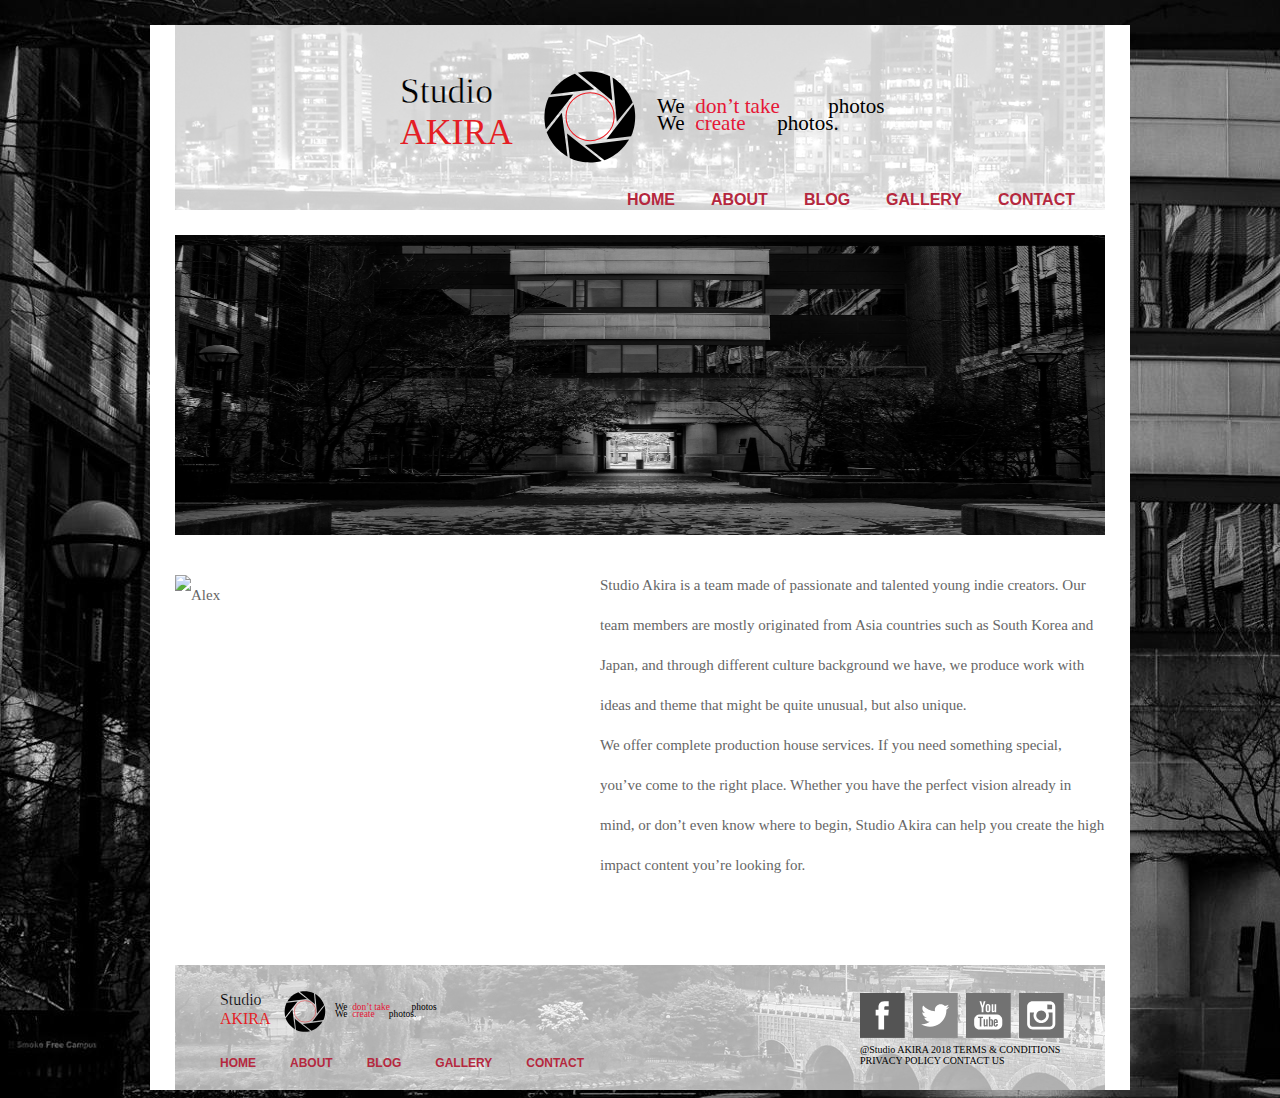
==== index.html @ ded597d3 "Fip upload" ====
<!doctype html>
<html lang="en">
<head>
<meta charset="UTF-8">
<title>Studio AKIRA</title>
<link href="css/main.css" rel="stylesheet">
</head>
<body>
  <main class="container">
    <h1 class="hidden">Studio AKIRA</h1>
    <!--Where logo will be shown and placed -->
    <header class="mainHeader">
      <div class="logoHeader">
        <h2 class="hidden">Logo section</h2>
          <a href="index.html"><img src="images/logo4.svg" alt="Studio AKIRA logo" width="514" height="134" id="logo"></a>
      </div>
      <!--Here is where main nav starts-->
      <nav class="mainNav">
        <h2 class="hidden">Main Navigation</h2>
            <ul>
               <li class="selected"><a href="index.html">HOME</a></li>
               <li><a href="About_page.html">ABOUT</a></li>
               <li><a href="#">BLOG</a></li>
               <li><a href="Gallery_page.html">GALLERY</a></li>
               <li><a href="Contact_page.html">CONTACT</a></li>
            </ul>
      </nav>
    </header>
    
    <!--Where main body part of the page will begin -->
    <section class="hero">
      <h2 class="hidden">Photo slide show section</h2>
      <!--thanks marco for showing how to do this-->
      <div id="heroSlider">
       <div id="heroImages">
        <h3 class="hidden">Photo slide images</h3>
        <img id="si_1" src="images/bw_1.jpg" alt="photo slide" />
        <img id="si_2" src="images/bw_2.jpg" alt="photo slide" />
        <img id="si_3" src="images/photo_6.jpg" alt="photo slide" />
        <img id="si_4" src="images/photo_7.jpg" alt="photo slide" />
        <img id="si_5" src="images/photo13.jpg" alt="photo slide" />
       </div>
     </div>
    </section>
    
    <!--This is where home page info starts, paragraphs about Studio Akira-->
    <section class="Homepagebody">
     <h2 class="hidden">Home page info</h2>
      <section class="Homepage">
        <h3 class="hidden">Paragraphs about Studio Akira</h3>
        <p><img src="images/photo_14.jpg" width="400" height="350" alt="Alex" class="alex">
        Studio Akira is a team made of passionate and talented young indie creators. Our team members are mostly originated from Asia countries such as South Korea and Japan, and through different culture background we have, we produce work with ideas and theme that might be quite unusual, but also unique.<br>We offer complete production house services. If you need something special, you’ve come to the right place. Whether you have the perfect vision already in mind, or don’t even know where to begin, Studio Akira can help you create the high impact content you’re looking for.</p>
      </section>
    </section>
    
    <!--This is the footer section of the page-->
    <section class="mainFooter">
      <footer class="mainFooter">
      <h2 class="hidden">Main Footer</h2>
      <div class="logoNav">
        <div class="logoFooter">
          <a href="index.html"><img src="images/logo4.svg" alt="Studio AKIRA logo" width="230" height="43"></a>
        </div>
        <nav class="footerNav">
          <h3 class="hidden">Footer Navigation</h3>
            <ul>
                 <li><a href="index.html">HOME</a></li>
                  <li><a href="About_page.html">ABOUT</a></li>
                  <li><a href="#">BLOG</a></li>
                  <li><a href="Gallery_page.html">GALLERY</a></li>
                  <li><a href="Contact_page.html">CONTACT</a></li>
              </ul>
        </nav>
      </div>  

      <div class="smiconsection">
        <h3 class="hidden">Social Media icons</h3>
        <ul id="iconNav">
            <li id="facebook">
              <a href="http://www.facebook.com">
                <img src="images/fb.svg" alt="facebook">
              </a>
            </li>
            <li id="twitter">
              <a href="http://www.twitter.com">
                <img src="images/twitter.svg" alt="twitter">
              </a>
            </li>
            <li id="youtube">
              <a href="http://www.youtube.com">
                <img src="images/yt.svg" alt="youtube">
              </a>
           </li>
           <li id="instagram">
              <a href="http://www.instagram.com">
                <img src="images/insta.svg" alt="instagram">
              </a>
           </li>
        </ul>
        <!--terms and con section-->
        <h3 class="hidden"> Terms and conditions</h3>
        <span class="terms" style="font-size: 10px;">@Studio AKIRA 2018 TERMS & CONDITIONS <br> PRIVACY POLICY CONTACT US</span>
      </div>     
    </footer>
   </section>
  </main>
  
  
</body>
</html>
---- css/main.css ----
ul li
{
	font-weight: bold;
	font-size: larger;
}

ul li
{
	font-size: 150%;
}
body {
  color: #000;
  background-color: black;
  background-image: url(../images/bw_1.jpg)
}


a:link, a:visited { 
text-decoration:none; 
}

a:hover, a:active { 
text-decoration:none; 
filter: grayscale(0%);
 }

.custom 
{
	font-family: "Open Sans";
	color: red;
	
}
.custom2
{
	font-family: "Open Sans";
	font-weight: bold;
	color: black;
}

.hidden
{
  display: none;
}

.container
{
	width: 980px;
	margin: 0 auto;
	background-color: #fff;
}

.mainHeader
{

	display: flex;
	flex-direction: row;
	justify-content: center;
	background-color: #efefef;
	margin-top: 25px;
	margin-bottom: 25px;
	margin-left: 25px;
	margin-right: 25px;
	background-image: url(../images/bw_6.jpg);
	
}

.logoHeader
{
	width: 200px;
	margin-top: 25px;
	margin-left: 225px;
	margin-bottom: 20px;
	
}

.mainNav
{
	width: 700px;
	height: 25px;
	margin-top: 150px;
	margin-bottom: 10px;
	margin-left: auto;

	/*background-color: red;*/
}

.mainNav ul
{
	list-style-type: none;
	padding: 0;
}

.mainNav ul li
{
	display: inline;
	font-size: 16px;
	margin-left: 22px;
	font-family: "Arial", sans-serif;
}

.mainNav ul li a
{
	color: #b5283e;
	padding: 5px;
}


.mainNav ul li a:hover
{
	color: #999;
}

.hero
{
	height: 300px;
	background: no-repeat bottom;
	display: flex;
	flex-direction: column;
	justify-content: flex-end;
	padding-left: 25px;

}


.alex
{
	float: left;
	margin-top: 10px;
	margin-left: 25px;
	margin-bottom: 25px;
	padding-right: 25px;
	
}

.Homepage p
{
	display: inline-block;
	color: #666;
	font-size: 15px;
	margin-top: 30px;
	margin-right: 25px;
	line-height: 40px;
	font-weight: normal;
	font-family: "Open Sans";
}

.mainFooter
{
	height: 125px;
	background-color: #efefef;
	display: flex;
	flex-direction: row;
	justify-content: space-between;
	margin-right: 25px;
	margin-left: 25px;
	background-image: url(../images/bw_4.jpg)
}


.smiconsection
{
	/*background-color: red;*/
	margin-left: auto;
	height: 45px;
	margin-top: 28px;
	margin-right: 10px;
	display: flex;
	flex-direction: column;
	align-content: flex-end;
	/*justify-content: center;*/
	margin-left: 160px;
}

#iconNav img
{
	width: 45px;
	height: 45px;
}

#iconNav
{
	list-style-type: none;
	margin: 0;
	padding: 0;
}


#iconNav li
{
	display: inline;
	margin-right: 2px;

}

#iconNav li a 
{
	filter: grayscale(100%);

}

#iconNav li a:hover
{
	filter:grayscale(0%);
}

.logoNav
{
	display: flex;
	flex-direction: column;
}


.footerNav
{
	width: 500px;
	height: 25px;


}

.footerNav ul
{
	padding: 0;
	list-style-type: none;

}

.footerNav ul li
{
	display: inline;
	margin-right: 10px;
	margin-left: 20px;
	font-size: 12px;
	font-family: Arial;

}

.footerNav ul li a
{
	color: #b5283e;

}

.footerNav ul li a:hover
{
	color: #999;
}

.logoFooter
{
	margin-top: 25px;
	margin-left: 20px;
}



/*About Page*/
.about p
{
	display: flex;
	flex-direction: row;
	justify-content: center;
	line-height: 30px;
	margin-right: 25px;
	margin-left: 25px;
	margin-bottom: 15;
	font-family: "Open Sans";

}
.aboutinfo
{
	margin-left: 25px;
}


.team 
{
	display: flex;
	flex-direction: row;
	justify-content: space-evenly;
	margin-top: 20px;
	margin-bottom: 30px;
	margin-right: 40px;
	margin-left: 25px;

}

.Jin, .Kristy, .Jason
{
	color: #fff;
	width: 300px;
	margin-left: 15px;
	margin-right: 5px;
}

.team p
{
	color: #666;
	font-size: 15px;
	margin-top: 10px;
	line-height: 22px;
	margin: 5px;
	font-family: "Open Sans";

}


/*Gallery Page*/

#mainGallery
{
  padding-left: 25px;
  padding-right: 20px;
  padding-top: 20px;
  width: 928px;
  display: flex;
  flex-direction: row;
  justify-content: space-between;
  flex-wrap: wrap;
}

#mainGallery h2
{
  font-size: 30px;
  width: 940px;
  color: #b5283e;
  margin-bottom: 40px;
  padding: 8px 0px 8px 5px;
  font-family: "Open Sans";

}

.galleryimg
{
  width: 220px;
  margin-bottom: 40px;
}

.galleryimg img
{
  border: 1px solid #666;
}

.galleryimg h3
{
  border-top: solid 1px #666;
  margin-top: 5px;
  margin-bottom: 5px;
  padding-top: 10px;
  color: #2073a8;
  font-size: 18px;
  text-align: left;
}

.galleryimg p
{
  font-size: 12px;
  margin-top: 0;
  border-bottom: 1px solid #666;
  padding-bottom: 15px;
  font-family: "Open Sans";

}

.galleryimg img
{
	filter: grayscale(70%);
}

.galleryimg img:hover
{
	filter: grayscale(0%);
}
/*.galleryimg img
{
	filter: grayscale(100%);

}

.galleryimg img a:hover
{
	filter:grayscale(0%);
}*/

/*contact page*/

#mainContact
{
  width: 940px;
  padding-top: 20px;
  padding-left: 20px;
  padding-right: 20px;
  display: flex;
  flex-direction: row;
  justify-content: flex-start;
  flex-wrap: wrap;
  margin-left: 20px;
  margin-right: 20px;
}

#mainContact h2
{
  font-size: 30px;
  color: #2073a8;
  margin-bottom: 40px;
  padding: 8px 0px 8px 5px;
  width: 940px;
}

#contactArea {
  width: 469px;
  border-right: solid 1px #CCC;
  margin-bottom: 30px;
}


#contactText {
  font-size: 16px;
  margin-bottom: 30px;
  width: 380px;
  font-family: "Open Sans";
}

#contactForm{
  margin-top: 30px;
}

input, textarea  
{
  font-size: 12px;
  margin-top: 20px;
  margin-bottom: 20px;
  padding: 10px;
  width: 300px;
  height: 10px;
  background-color: #efefef;
  display: block;
  border: 2px solid black;
  color: #333;
  font-family: "Open Sans";
}

#comments
{
  width: 360px;
  height: 200px;
}

#submit
{
  display: block;
  width: 75px;
  height: 30px;
  text-align: center;
  margin-top: 30px;
  color: #FFF;
  padding-left: 10px;
  padding-right: 10px;
  padding-top: 5px;
  padding-bottom: 5px;
  background-color: #b5283e;
  font-size: 15px;
  border: 2px solid black;
  font-family: "Open Sans";
}

#mapSection
{
  width: 380px;
  margin-left: 60px;
}


#mapSection h3
{
  font-size: 16px;
  margin-top: 0;
  color: #b5283e;
  font-family: "Open Sans";
  font-weight: bold;
}

#mapSection p
{
  list-style-type: none;
  padding-bottom: 20px;
  padding-top: 10px;
  font-family: "Open Sans";
  font-weight: normal;
  font-size: 16px;
} 

/*slide show for main header*/ 

#heroSlider 
{
  	width: 930px;
	height: 300px;
	overflow: hidden;	
}

#heroImages 
{
	width : 4665px;
	height: 300px;
	animation: slide 25s infinite;
}

#heroImages img {
	float: left;
	height: 300px;
	width: 933px;
}

@keyframes slide{
	0%{margin-left: 0px;}
	20%{margin-left: -933px;}
	40%{margin-left: -1866px;}
	60%{margin-left: -2799px;}
	80%{margin-left: -3732px;}
	100%{margin-left: 0px;}
}
/*#gallimg 
{
	filter: grayscale(100%);
	opacity: 1;
	transition: opacity .5s linear
}

#gallimg a:hover
{
	filter: grayscale(0%);
}
*/
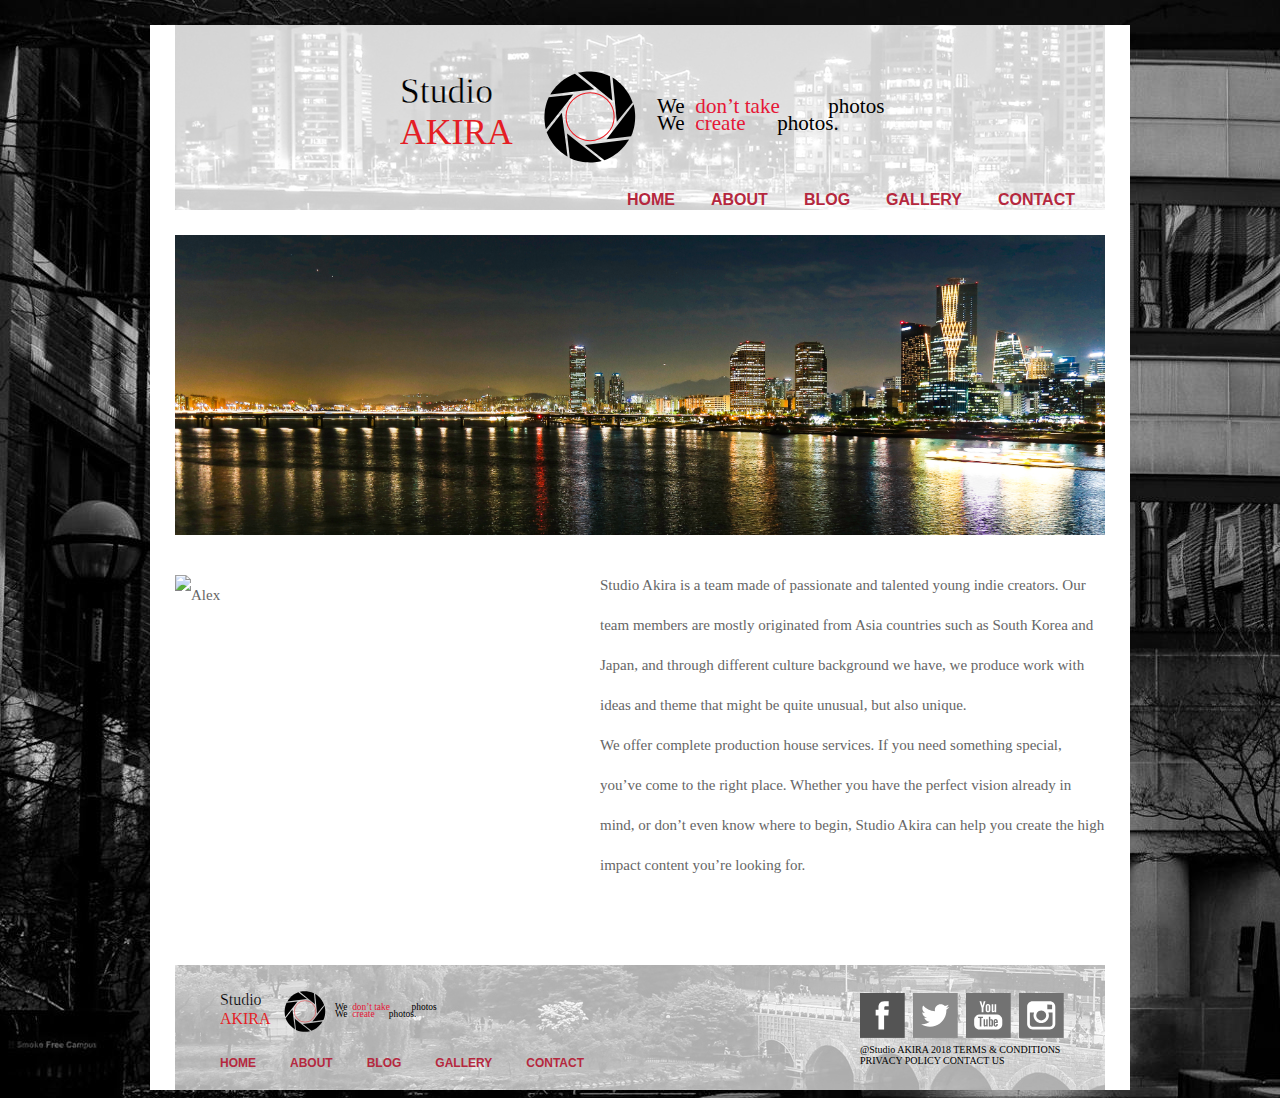
==== commit 0639cf22: "Final edit for CSS and HTML files" ====
--- a/index.html
+++ b/index.html
@@ -34,11 +34,13 @@
       <div id="heroSlider">
        <div id="heroImages">
         <h3 class="hidden">Photo slide images</h3>
-        <img id="si_1" src="images/bw_1.jpg" alt="photo slide" />
-        <img id="si_2" src="images/bw_2.jpg" alt="photo slide" />
-        <img id="si_3" src="images/photo_6.jpg" alt="photo slide" />
-        <img id="si_4" src="images/photo_7.jpg" alt="photo slide" />
-        <img id="si_5" src="images/photo13.jpg" alt="photo slide" />
+        <img id="slide1" src="images/slide1.jpg" alt="photo slide">
+        <img id="slide2" src="images/slide2.jpg" alt="photo slide">
+        <img id="slide3" src="images/slide3.jpg" alt="photo slide">
+        <img id="slide4" src="images/slide4.jpg" alt="photo slide">
+        <img id="slide5" src="images/slide5.jpg" alt="photo slide">
+        <img id="slide6" src="images/slide6.jpg" alt="photo slide">
+        <img id="slide7" src="images/slide7.jpg" alt="photo slide">
        </div>
      </div>
     </section>
--- a/css/main.css
+++ b/css/main.css
@@ -502,34 +502,25 @@
 
 #heroImages 
 {
-	width : 4665px;
+	width : 7000px;
 	height: 300px;
-	animation: slide 25s infinite;
+	animation: slide 30s infinite;
+	
 }
 
 #heroImages img {
 	float: left;
 	height: 300px;
-	width: 933px;
+	width: 930px;
 }
 
 @keyframes slide{
 	0%{margin-left: 0px;}
-	20%{margin-left: -933px;}
-	40%{margin-left: -1866px;}
-	60%{margin-left: -2799px;}
-	80%{margin-left: -3732px;}
+	20%{margin-left: -930px;}
+	40%{margin-left: -1860px;}
+	50%{margin-left: -2790px;}
+	60%{margin-left: -3720px;}
+	70%{margin-left: -4650px;}
+	80%{margin-left: -5580px;}
 	100%{margin-left: 0px;}
 }
-/*#gallimg 
-{
-	filter: grayscale(100%);
-	opacity: 1;
-	transition: opacity .5s linear
-}
-
-#gallimg a:hover
-{
-	filter: grayscale(0%);
-}
-*/
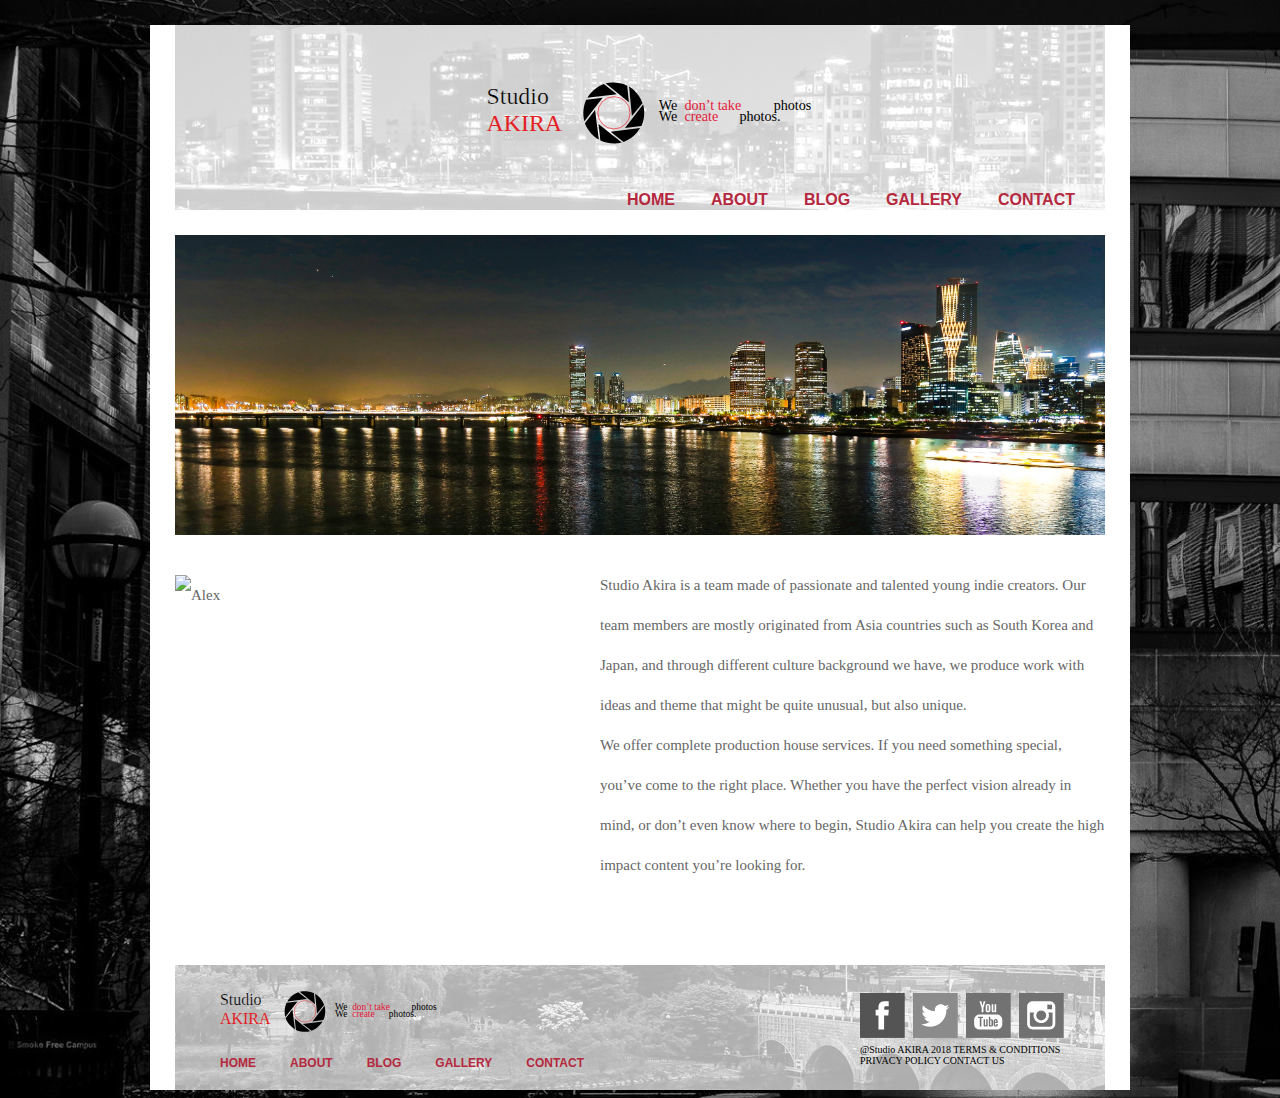
==== commit 4262354d: "Update index.html" ====
--- a/index.html
+++ b/index.html
@@ -12,7 +12,7 @@
     <header class="mainHeader">
       <div class="logoHeader">
         <h2 class="hidden">Logo section</h2>
-          <a href="index.html"><img src="images/logo4.svg" alt="Studio AKIRA logo" width="514" height="134" id="logo"></a>
+          <a href="index.html"><img src="images/logo3.svg" alt="Studio AKIRA logo" width="514" height="134" id="logo"></a>
       </div>
       <!--Here is where main nav starts-->
       <nav class="mainNav">
--- a/css/main.css
+++ b/css/main.css
@@ -441,7 +441,7 @@
   font-family: "Open Sans";
 }
 
-#comments
+#messages
 {
   width: 360px;
   height: 200px;
